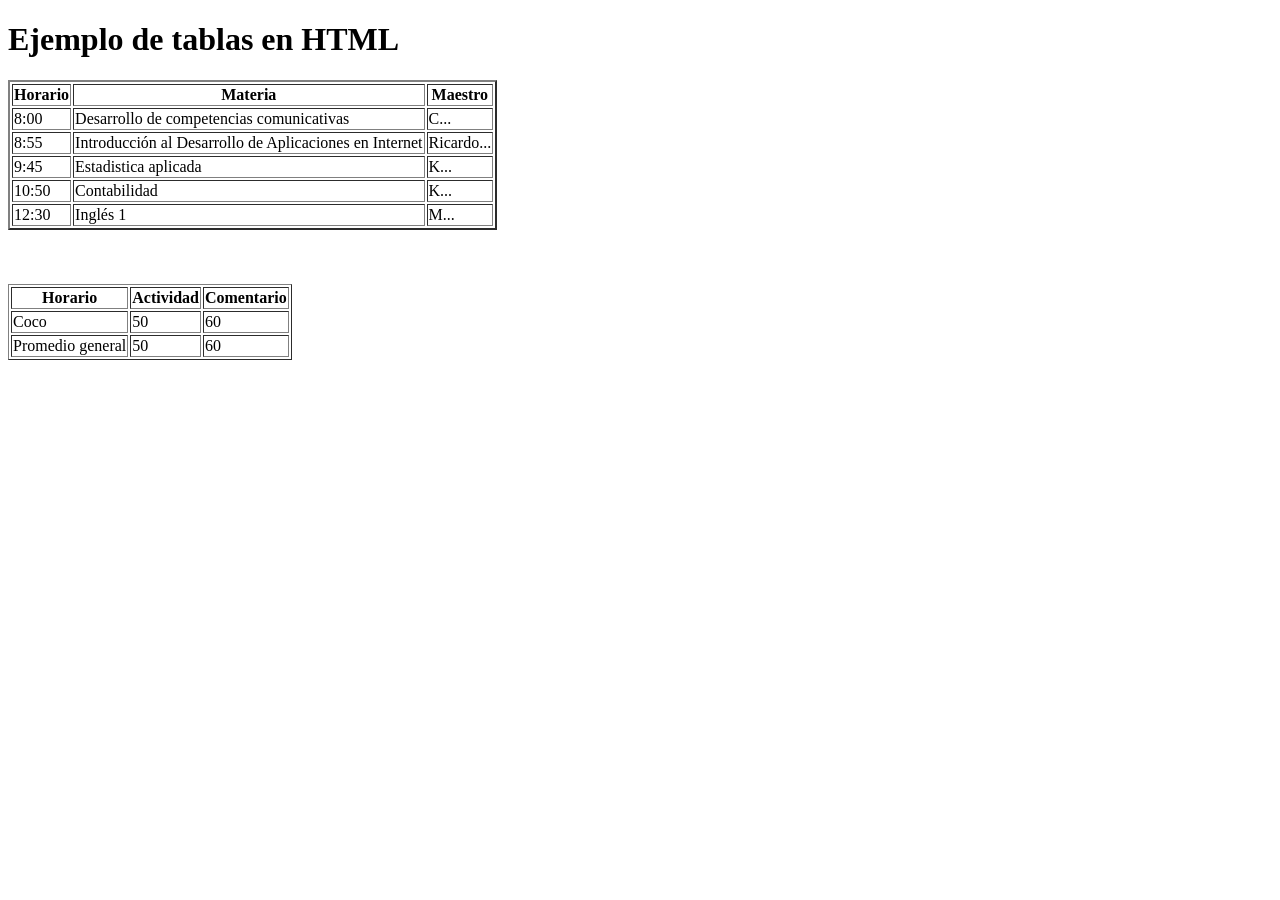
==== EjemploTabla.html @ 806666aa "add tablas avanzadas" ====
<!DOCTYPE html>
<html lang="en">
<head>
    <meta charset="UTF-8">
    <meta name="viewport" content="width=device-width, initial-scale=1.0">
    <title>Ejemplo tabla</title>
</head>

<body>
    <h1>Ejemplo de tablas en HTML</h1>

    <table border="2">
        <tr>
            <th>Horario</th>
            <th>Materia</th>
            <th>Maestro</th>
        </tr>
        </tr>
        <tr>
            <td>8:00</td>
            <td>Desarrollo de competencias comunicativas</td>
            <td>C...</td>
        </tr>
        <tr>
            <td>8:55</td>
            <td>Introducción al Desarrollo de Aplicaciones en Internet</td>
            <td>Ricardo...</td>
        </tr>
        <tr>
            <td>9:45</td>
            <td>Estadistica aplicada</td>
            <td>K...</td>
        </tr>
        <tr>
            <td>10:50</td>
           <td>Contabilidad</td>
           <td>K...</td>
        </tr>
        <tr>
            <td>12:30</td>
            <td>Inglés 1</td>
            <td>M...</td>
        </tr>
    </table>


<br>  <br> <br>

<!-- Tabla avanzada de HTML -->

    <table border="1">
        <thead>
            <tr>
                <th>Horario</th>
                <th>Actividad</th>
                <th>Comentario</th>
            </tr>
        </thead>
        <tbody>
            <tr>
                <td>Coco</td>
                <td>50</td>
                <td>60</td>
            </tr>
        </tbody>
        <tfoot>
            <tr>
                <td>Promedio general</td>
                <td>50</td>
                <td>60</td>
            </tr>
        </tfoot>
    </table>

</body>
</html>
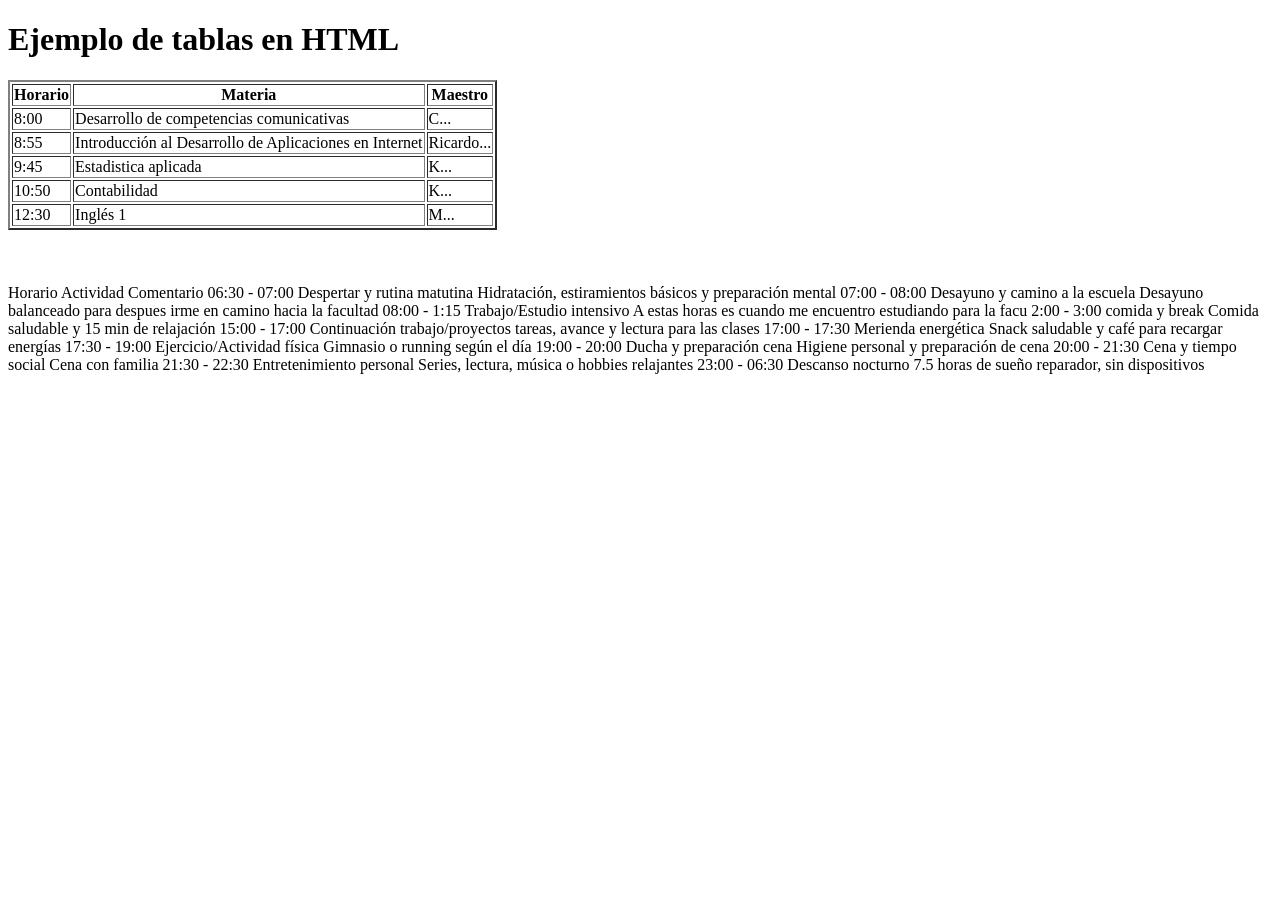
==== commit 7b4b1d9a: "cambios" ====
--- a/EjemploTabla.html
+++ b/EjemploTabla.html
@@ -48,29 +48,71 @@
 
 <!-- Tabla avanzada de HTML -->
 
-    <table border="1">
-        <thead>
-            <tr>
-                <th>Horario</th>
-                <th>Actividad</th>
-                <th>Comentario</th>
-            </tr>
-        </thead>
-        <tbody>
-            <tr>
-                <td>Coco</td>
-                <td>50</td>
-                <td>60</td>
-            </tr>
-        </tbody>
-        <tfoot>
-            <tr>
-                <td>Promedio general</td>
-                <td>50</td>
-                <td>60</td>
-            </tr>
-        </tfoot>
-    </table>
+    <thead>
+                <tr>
+                    <th> Horario</th>
+                    <th> Actividad</th>
+                    <th> Comentario</th>
+                </tr>
+            </thead>
+            <tbody>
+                <tr>
+                    <td>06:30 - 07:00</td>
+                    <td>Despertar y rutina matutina</td>
+                    <td>Hidratación, estiramientos básicos y preparación mental</td>
+                </tr>
+                <tr>
+                    <td>07:00 - 08:00</td>
+                    <td>Desayuno y camino a la escuela</td>
+                    <td>Desayuno balanceado para despues irme en camino hacia la facultad</td>
+                </tr>
+                <tr>
+                    <td>08:00 - 1:15</td>
+                    <td>Trabajo/Estudio intensivo</td>
+                    <td>A estas horas es cuando me encuentro estudiando para la facu</td>
+                </tr>
+                <tr>
+                    <td>2:00 - 3:00</td>
+                    <td>comida y break</td>
+                    <td>Comida saludable y 15 min de relajación</td>
+                </tr>
+                <tr>
+                    <td>15:00 - 17:00</td>
+                    <td>Continuación trabajo/proyectos</td>
+                    <td>tareas, avance y lectura para las clases</td>
+                </tr>
+                <tr>
+                    <td>17:00 - 17:30</td>
+                    <td>Merienda energética</td>
+                    <td>Snack saludable y café para recargar energías</td>
+                </tr>
+                <tr>
+                    <td>17:30 - 19:00</td>
+                    <td>Ejercicio/Actividad física</td>
+                    <td>Gimnasio o running según el día</td>
+                </tr>
+                <tr>
+                    <td>19:00 - 20:00</td>
+                    <td>Ducha y preparación cena</td>
+                    <td>Higiene personal y preparación de cena</td>
+                </tr>
+                <tr>
+                    <td>20:00 - 21:30</td>
+                    <td>Cena y tiempo social</td>
+                    <td>Cena con familia</td>
+                </tr>
+                <tr>
+                    <td>21:30 - 22:30</td>
+                    <td>Entretenimiento personal</td>
+                    <td>Series, lectura, música o hobbies relajantes</td>
+                </tr>
+                <tr>
+                    <td>23:00 - 06:30</td>
+                    <td>Descanso nocturno</td>
+                    <td>7.5 horas de sueño reparador, sin dispositivos</td>
+                </tr>
+            </tbody>
+            <tfoot>
 
 </body>
 </html>
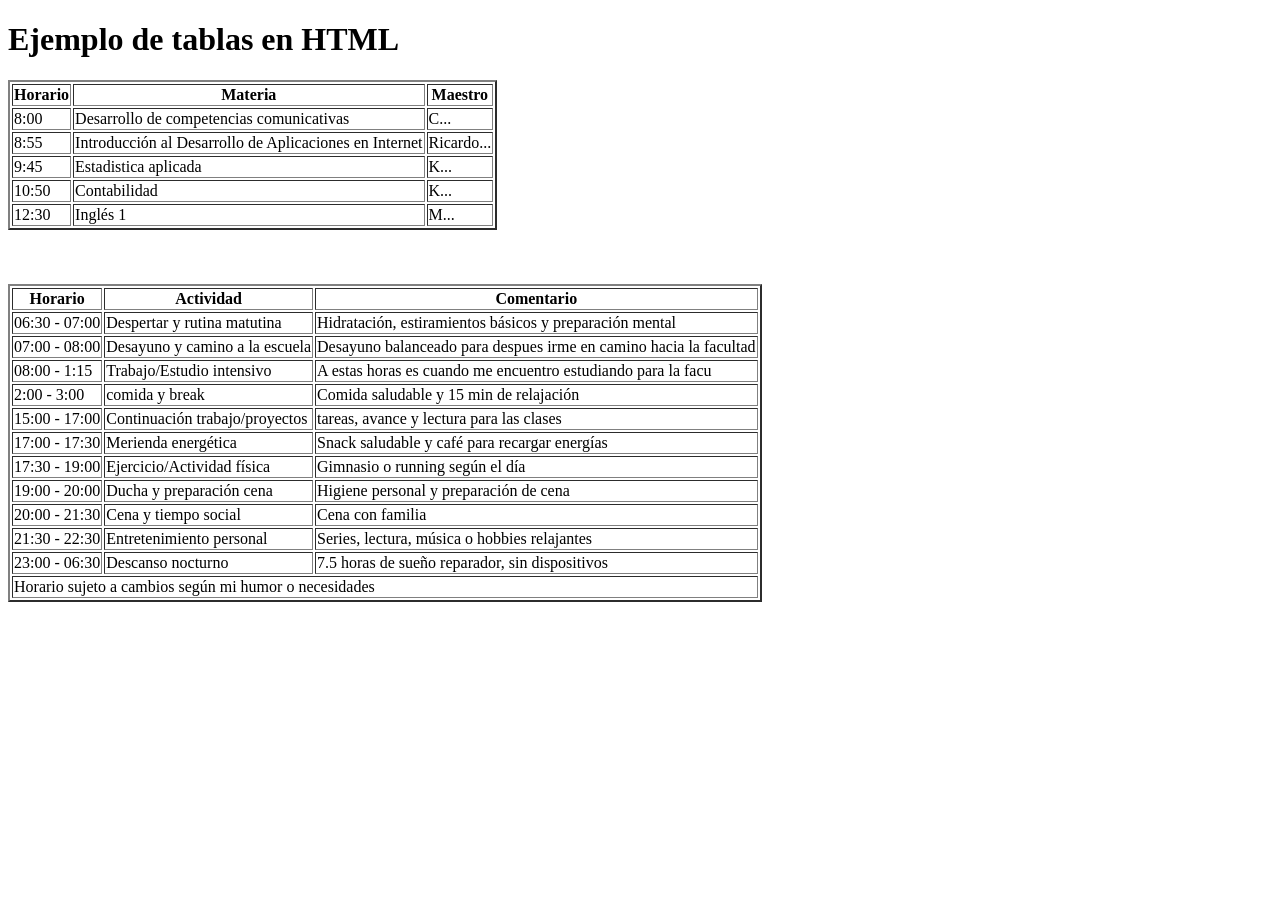
==== commit 40c21039: "Update EjemploTabla.html" ====
--- a/EjemploTabla.html
+++ b/EjemploTabla.html
@@ -47,7 +47,7 @@
 <br>  <br> <br>
 
 <!-- Tabla avanzada de HTML -->
-
+  <table border="2">
     <thead>
                 <tr>
                     <th> Horario</th>
@@ -113,6 +113,10 @@
                 </tr>
             </tbody>
             <tfoot>
-
+                <tr>
+                    <td colspan="3">Horario sujeto a cambios según mi humor o necesidades</td>
+                </tr>
+            </tfoot>
+    </table>
 </body>
 </html>
